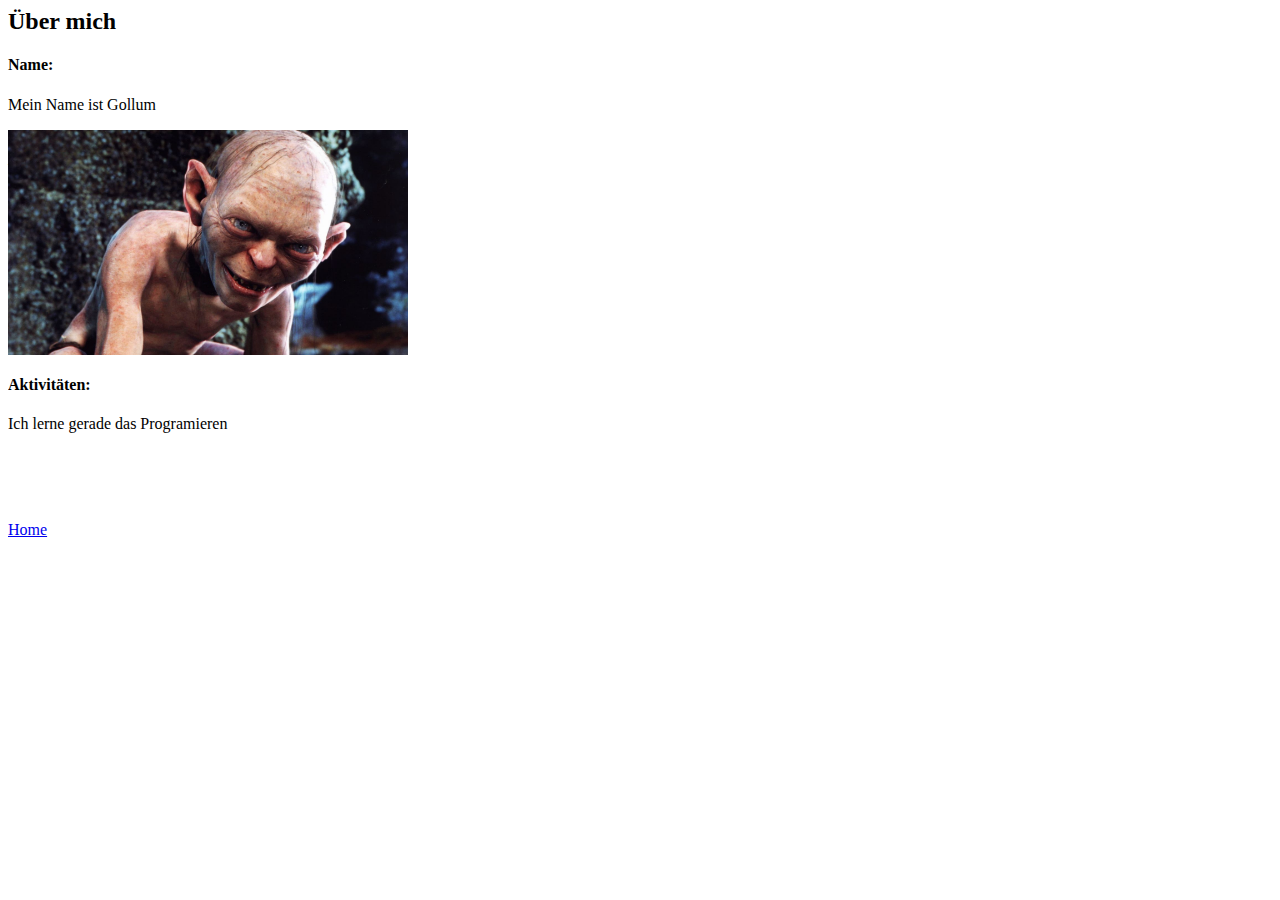
==== about.html @ 7b7662d6 "Add files via upload" ====
<html>
<head>
	<title>
		Über mich
	</title>
</head>
<body>
	<h2>Über mich</h2>
	<h4>Name:</h4>
	<p>Mein Name ist Gollum</p>
	<img src="gollum.jpg" width="400px">
	<br>
	<h4>Aktivitäten:</h4>
	<p>Ich lerne gerade das Programieren</p>
		<br><br><br><br>
	<a href="index.html">Home</a>
</body>
</html>
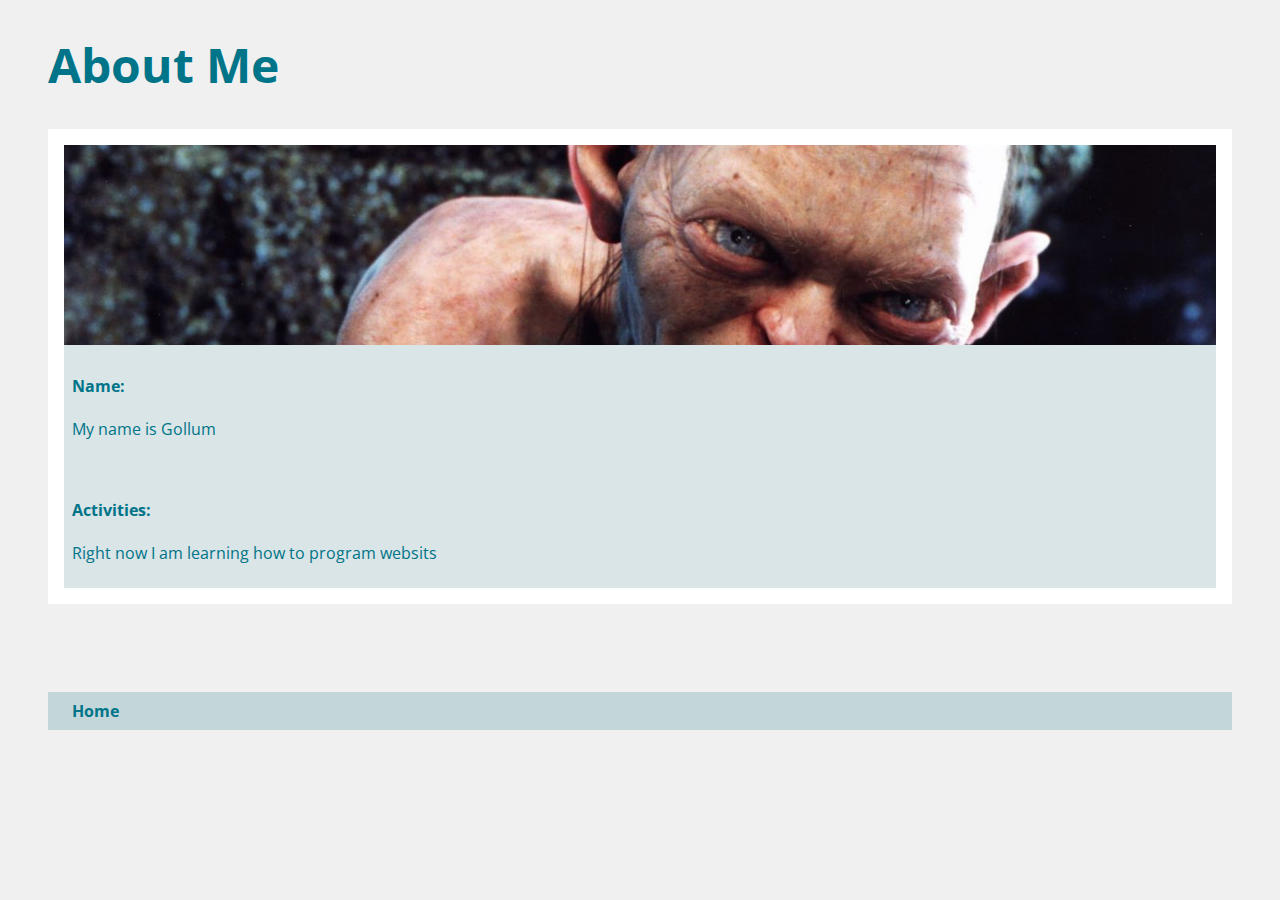
==== commit 399b9a13: "Add files via upload" ====
--- a/about.html
+++ b/about.html
@@ -1,18 +1,77 @@
-<html>
+<!DOCTYPE html>
+<html lang="en">
 <head>
-	<title>
-		Über mich
-	</title>
+	<meta charset="UTF-8">
+	<meta name="viewport" content="width=device-width, initial-scale=1.0">
+	<title>Über mich</title>
+	<link rel="preconnect" href="https://fonts.googleapis.com">
+	<link rel="preconnect" href="https://fonts.gstatic.com" crossorigin>
+	<link href="https://fonts.googleapis.com/css2?family=Open+Sans:ital,wght@0,300..800;1,300..800&display=swap" rel="stylesheet">
+	<style>
+		body {
+            font-family: 'Open Sans', sans-serif;
+            background-color: rgb(240, 240, 240);
+            padding-left: 40px;
+            padding-right: 40px;
+		}
+		.headline  {
+            color: rgb(0, 116, 136);
+            font-size: 150%;
+		}
+		a {
+            color: rgb(0, 116, 136);
+            text-decoration: none;
+            margin-left: 16px;
+            font-weight: 700; 
+        }
+		a:hover {
+            text-decoration: underline;
+        }
+		.link-container{
+			background-color: rgb(195, 214, 218);
+            color:rgb(0, 116, 136);
+            padding: 8px;
+			display: flex;
+            justify-content: space-between;
+            align-items: center;
+		}
+		.image-container {
+			background-color: rgb(255, 255, 255);
+            padding: 16px;
+		}
+		.gollum-image {
+			width: 100%;
+            height: 200px;
+            object-fit: cover;
+            display: block;
+            object-position: 50% 40%;
+		}
+		.text-container{
+			background-color: rgb(217, 229, 231);
+            color:rgb(0, 116, 136);
+            padding: 8px;
+			align-items: center;
+		}
+	</style>
 </head>
+
 <body>
-	<h2>Über mich</h2>
-	<h4>Name:</h4>
-	<p>Mein Name ist Gollum</p>
-	<img src="gollum.jpg" width="400px">
-	<br>
-	<h4>Aktivitäten:</h4>
-	<p>Ich lerne gerade das Programieren</p>
+	<div class="headline">
+		<h1>About Me</h1>
+	</div>
+	<div class="image-container">
+		<img class="gollum-image" src="gollum.jpg" width="400px">
+		<div class="text-container">
+			<h4>Name:</h4>
+			<p>My name is Gollum</p>
+				<br>
+			<h4>Activities:</h4>
+			<p>Right now I am learning how to program websits</p>
+		</div>
+	</div>
 		<br><br><br><br>
-	<a href="index.html">Home</a>
+	<div class="link-container">
+		<a href="index.html">Home</a>
+	</div>		
 </body>
 </html>
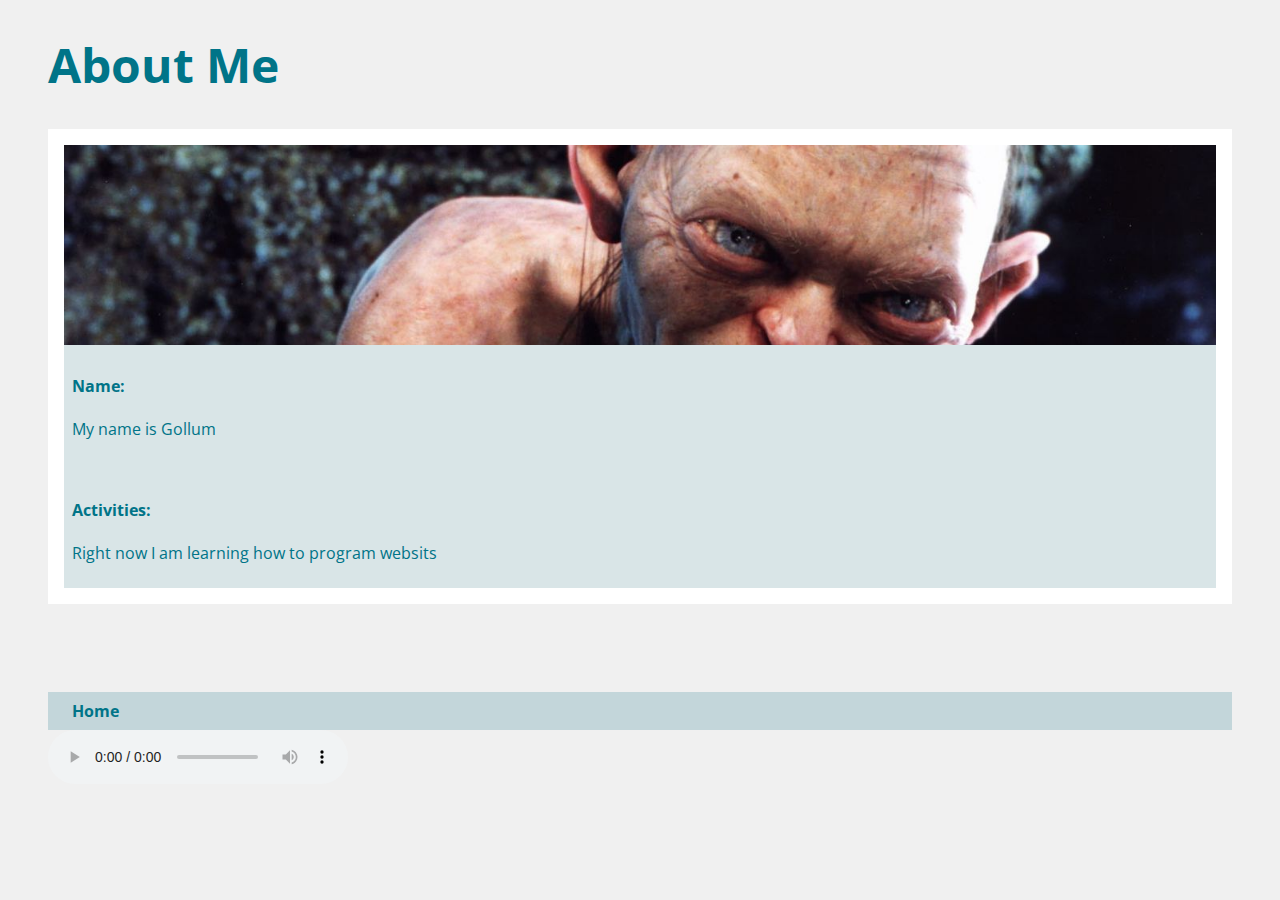
==== commit 447205b3: "Add files via upload" ====
--- a/about.html
+++ b/about.html
@@ -72,6 +72,10 @@
 		<br><br><br><br>
 	<div class="link-container">
 		<a href="index.html">Home</a>
-	</div>		
+	</div>
+	<audio controls autoplay loop>
+		<source src="East West - John Patitucci.mp3">
+		This browser does not support HTML5 Audio
+	</audio>		
 </body>
 </html>
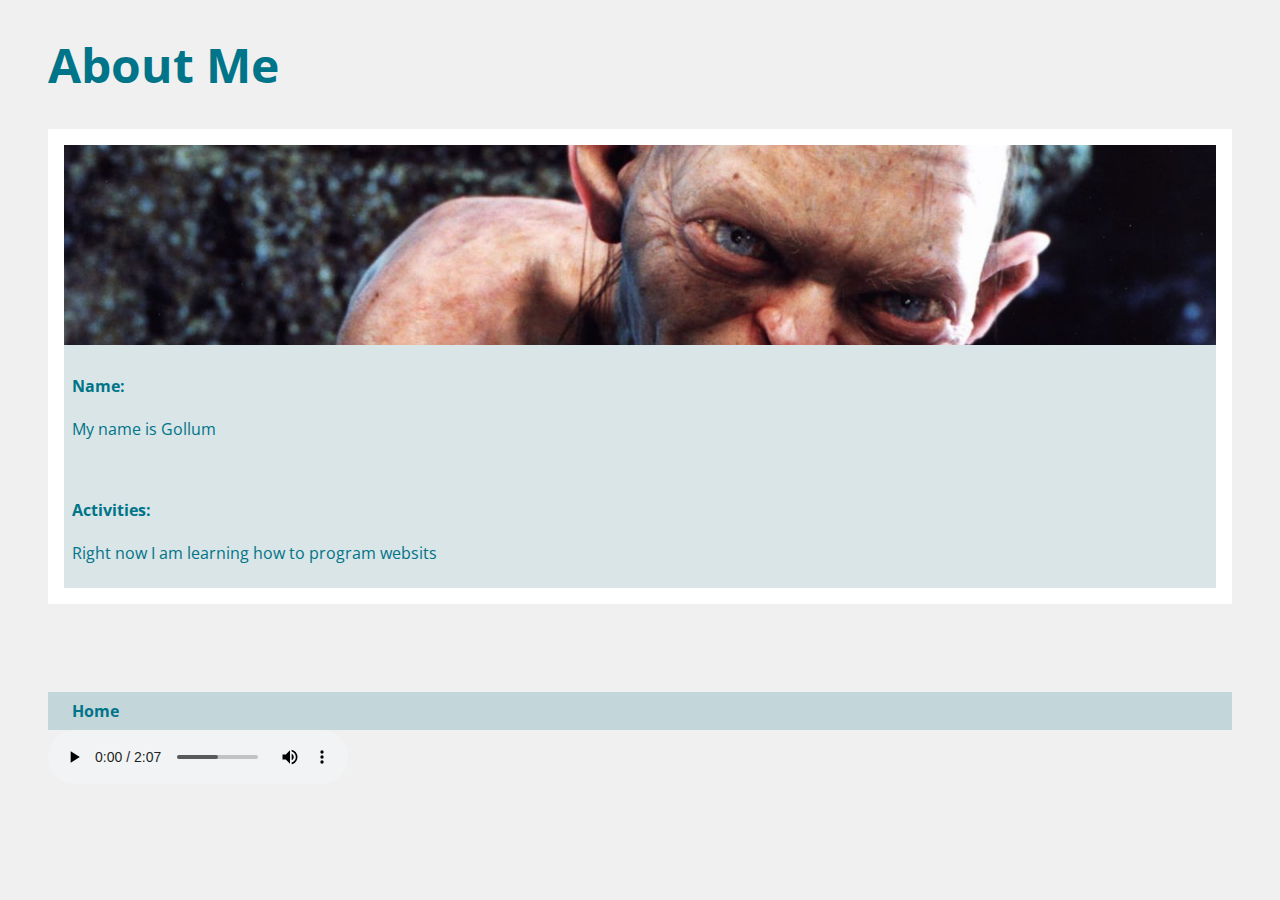
==== commit 056e6c08: "Add files via upload" ====
--- a/about.html
+++ b/about.html
@@ -4,6 +4,7 @@
 	<meta charset="UTF-8">
 	<meta name="viewport" content="width=device-width, initial-scale=1.0">
 	<title>Über mich</title>
+	<link rel="icon" type="image/x-icon" href="0IconGollum.ico">
 	<link rel="preconnect" href="https://fonts.googleapis.com">
 	<link rel="preconnect" href="https://fonts.gstatic.com" crossorigin>
 	<link href="https://fonts.googleapis.com/css2?family=Open+Sans:ital,wght@0,300..800;1,300..800&display=swap" rel="stylesheet">
@@ -60,7 +61,7 @@
 		<h1>About Me</h1>
 	</div>
 	<div class="image-container">
-		<img class="gollum-image" src="gollum.jpg" width="400px">
+		<img class="gollum-image" src="0imagesgollum.jpg" width="400px">
 		<div class="text-container">
 			<h4>Name:</h4>
 			<p>My name is Gollum</p>
@@ -71,10 +72,10 @@
 	</div>
 		<br><br><br><br>
 	<div class="link-container">
-		<a href="index.html">Home</a>
+		<a href="0index.html">Home</a>
 	</div>
 	<audio controls autoplay loop>
-		<source src="East West - John Patitucci.mp3">
+		<source src="0sound.mp3">
 		This browser does not support HTML5 Audio
 	</audio>		
 </body>
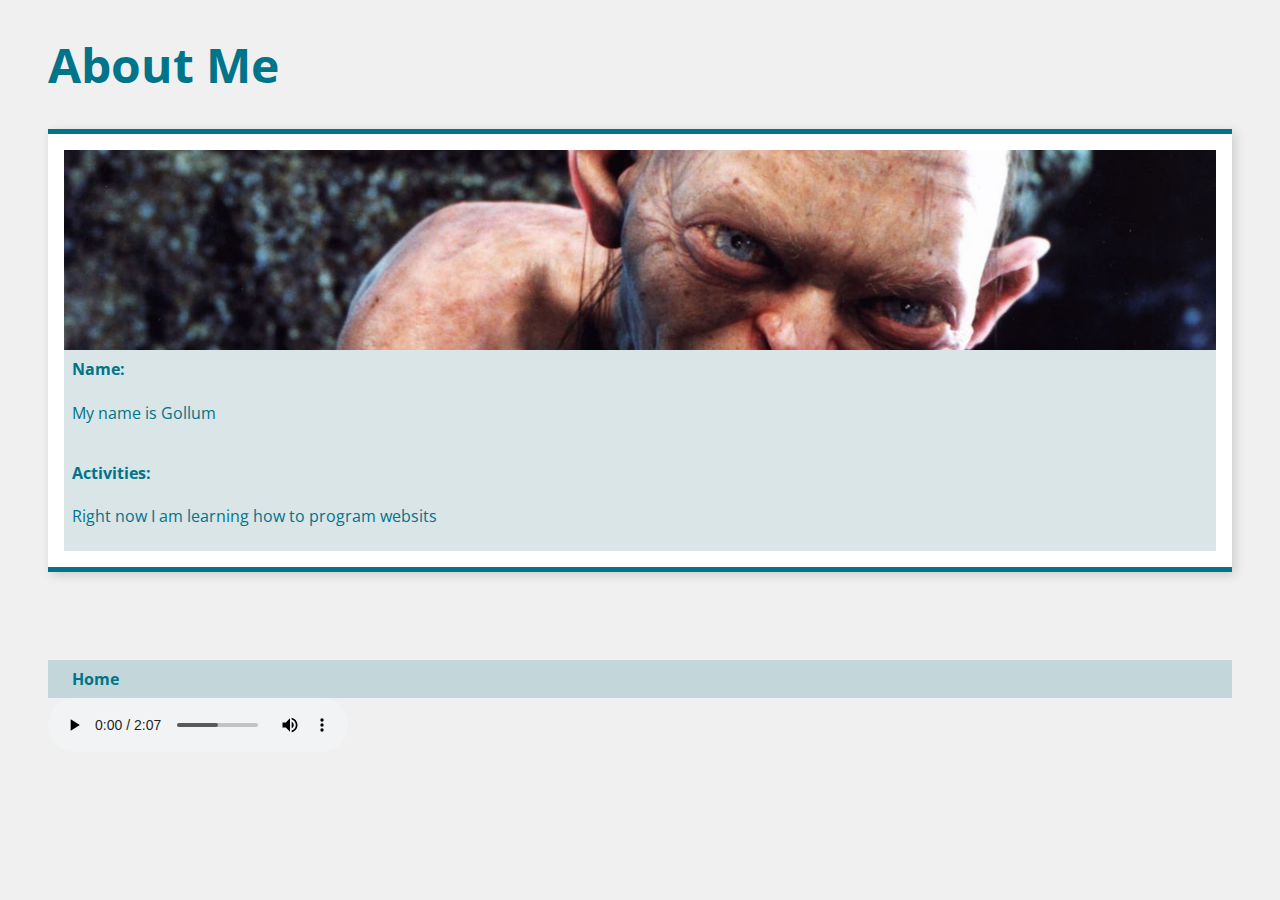
==== commit 40ddef76: "Add files via upload" ====
--- a/about.html
+++ b/about.html
@@ -8,37 +8,14 @@
 	<link rel="preconnect" href="https://fonts.googleapis.com">
 	<link rel="preconnect" href="https://fonts.gstatic.com" crossorigin>
 	<link href="https://fonts.googleapis.com/css2?family=Open+Sans:ital,wght@0,300..800;1,300..800&display=swap" rel="stylesheet">
+	<link rel="stylesheet" href="0styles.css" >
 	<style>
-		body {
-            font-family: 'Open Sans', sans-serif;
-            background-color: rgb(240, 240, 240);
-            padding-left: 40px;
-            padding-right: 40px;
-		}
-		.headline  {
-            color: rgb(0, 116, 136);
-            font-size: 150%;
-		}
-		a {
-            color: rgb(0, 116, 136);
-            text-decoration: none;
-            margin-left: 16px;
-            font-weight: 700; 
-        }
-		a:hover {
-            text-decoration: underline;
-        }
-		.link-container{
-			background-color: rgb(195, 214, 218);
-            color:rgb(0, 116, 136);
-            padding: 8px;
-			display: flex;
-            justify-content: space-between;
-            align-items: center;
-		}
 		.image-container {
 			background-color: rgb(255, 255, 255);
             padding: 16px;
+			box-shadow: 3px 3px 10px rgba(0, 0, 0, 0.15);
+            border-top: 5px solid rgb(0, 116, 136);
+            border-bottom: 5px solid rgb(0, 116, 136);
 		}
 		.gollum-image {
 			width: 100%;
@@ -46,12 +23,6 @@
             object-fit: cover;
             display: block;
             object-position: 50% 40%;
-		}
-		.text-container{
-			background-color: rgb(217, 229, 231);
-            color:rgb(0, 116, 136);
-            padding: 8px;
-			align-items: center;
 		}
 	</style>
 </head>
@@ -72,7 +43,7 @@
 	</div>
 		<br><br><br><br>
 	<div class="link-container">
-		<a href="0index.html">Home</a>
+		<a href="index.html">Home</a>
 	</div>
 	<audio controls autoplay loop>
 		<source src="0sound.mp3">
--- a/0styles.css
+++ b/0styles.css
@@ -0,0 +1,46 @@
+body {
+    font-family: 'Open Sans', sans-serif;
+    background-color: rgb(240, 240, 240);
+    padding-left: 40px;
+    padding-right: 40px;
+}
+.headline  {
+    color: rgb(0, 116, 136);
+    font-size: 150%;
+    margin-bottom: 0px;
+}
+a {
+    color: rgb(0, 116, 136);
+    text-decoration: none;
+    margin-left: 16px;
+    font-weight: 700; 
+}
+a:hover {
+    text-decoration: underline;
+}
+h3 {
+    color: rgb(0, 116, 136);
+    text-decoration: none;
+    margin-left: 16px;
+    font-weight: 700;
+}
+h4 {
+    margin-top: 0px;
+}
+.Underpionts{
+    padding-left: 16px;
+}
+.link-container{
+    background-color: rgb(195, 214, 218);
+    color:rgb(0, 116, 136);
+    padding: 8px;
+    display: flex;
+    justify-content: space-between;
+    align-items: center;
+}
+.text-container{
+    background-color: rgb(217, 229, 231);
+    color:rgb(0, 116, 136);
+    padding: 8px;
+    align-items: center;
+}